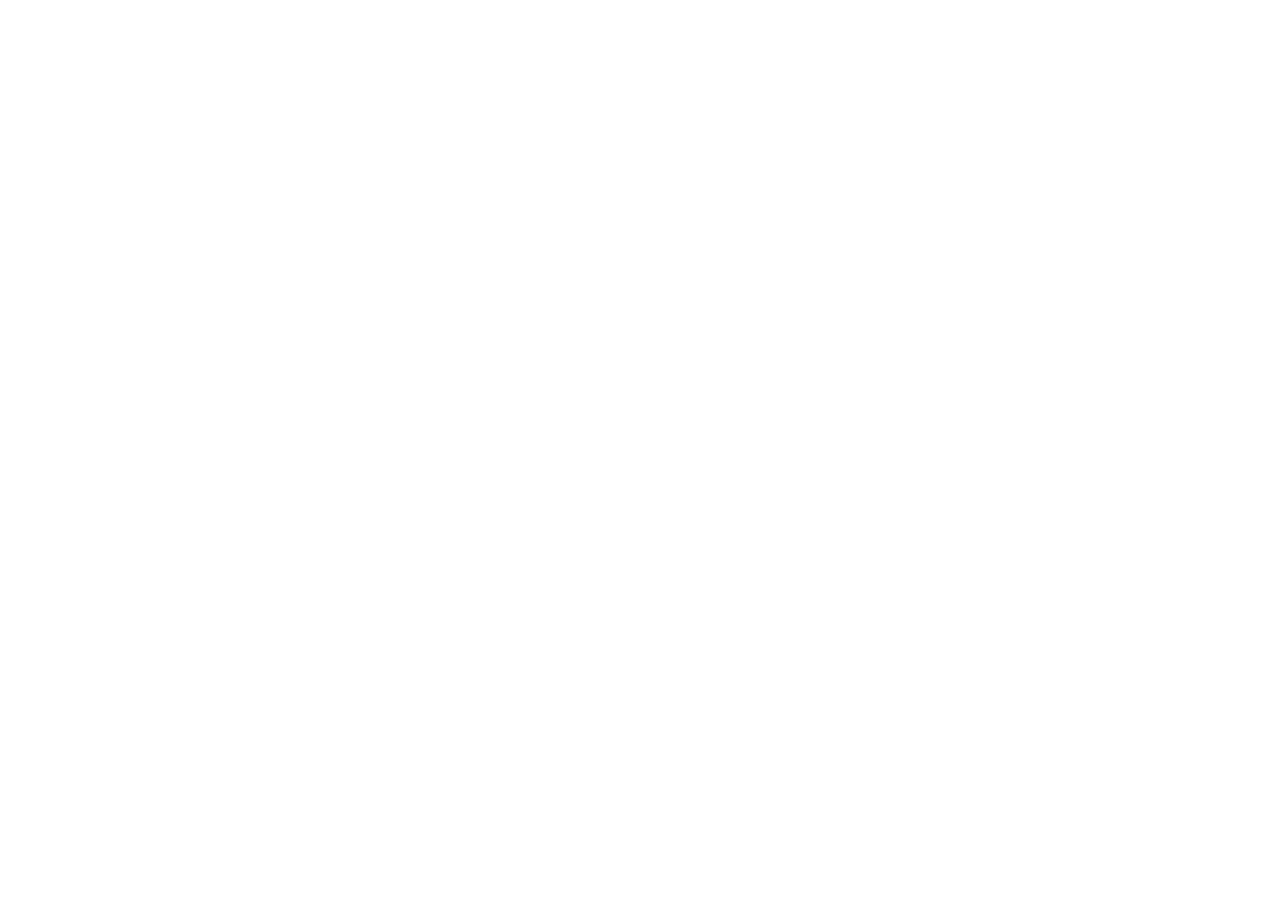
==== nuevo.html @ d6fe85ac "creo otra pagina y color fondo index" ====
<!DOCTYPE html>
<html lang="en">
<head>
    <meta charset="UTF-8">
    <meta name="viewport" content="width=device-width, initial-scale=1.0">
    <title>Otra Pag</title>
</head>
<body>
    
</body>
</html>
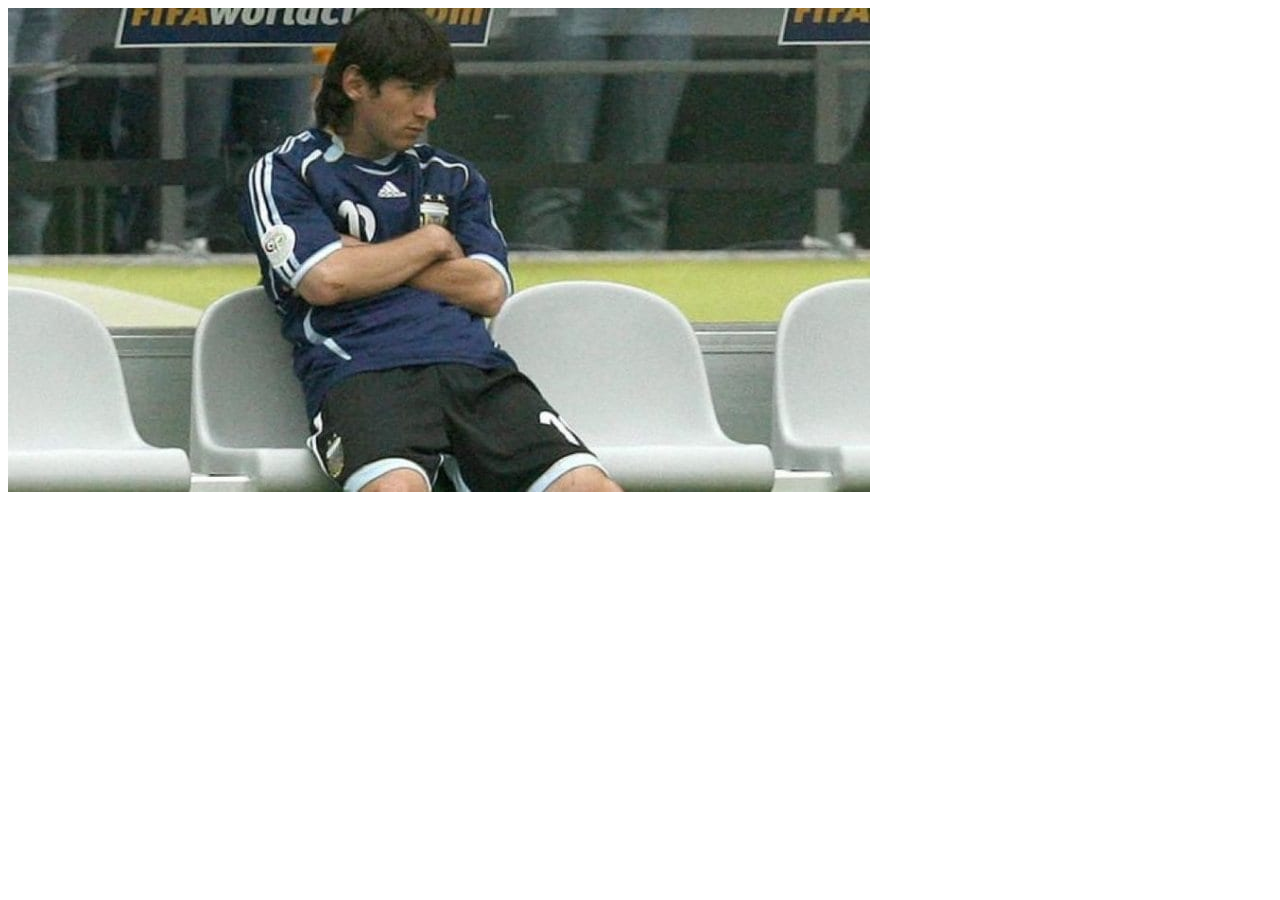
==== commit 5a09cc62: "IMAGENES PUESTAS Y CON NAVEGABILIDAD ENTRE SI" ====
--- a/nuevo.html
+++ b/nuevo.html
@@ -6,6 +6,8 @@
     <title>Otra Pag</title>
 </head>
 <body>
-    
+    <a href="index.html">
+    <img src="imagenes/MESSI-2006.jpg" alt="Messi perdedor">
+</a>
 </body>
 </html>
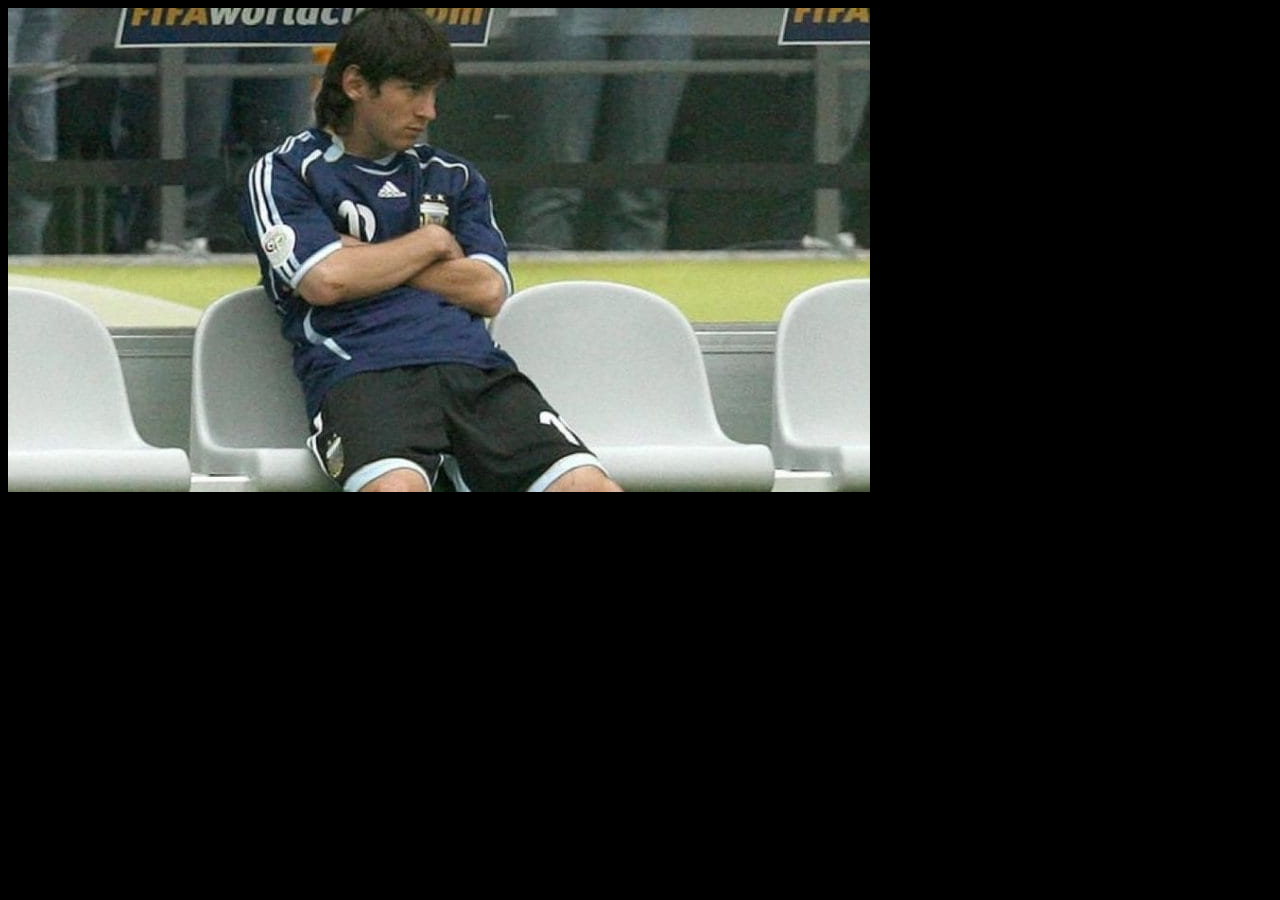
==== commit b0bd0821: "estilo para la pagina nueva" ====
--- a/nuevo.html
+++ b/nuevo.html
@@ -4,6 +4,7 @@
     <meta charset="UTF-8">
     <meta name="viewport" content="width=device-width, initial-scale=1.0">
     <title>Otra Pag</title>
+    <link rel="stylesheet" href="style.css">
 </head>
 <body>
     <a href="index.html">
--- a/style.css
+++ b/style.css
@@ -0,0 +1,4 @@
+body {
+    background-color: rgb(0, 0, 0);
+    color: red;
+}
